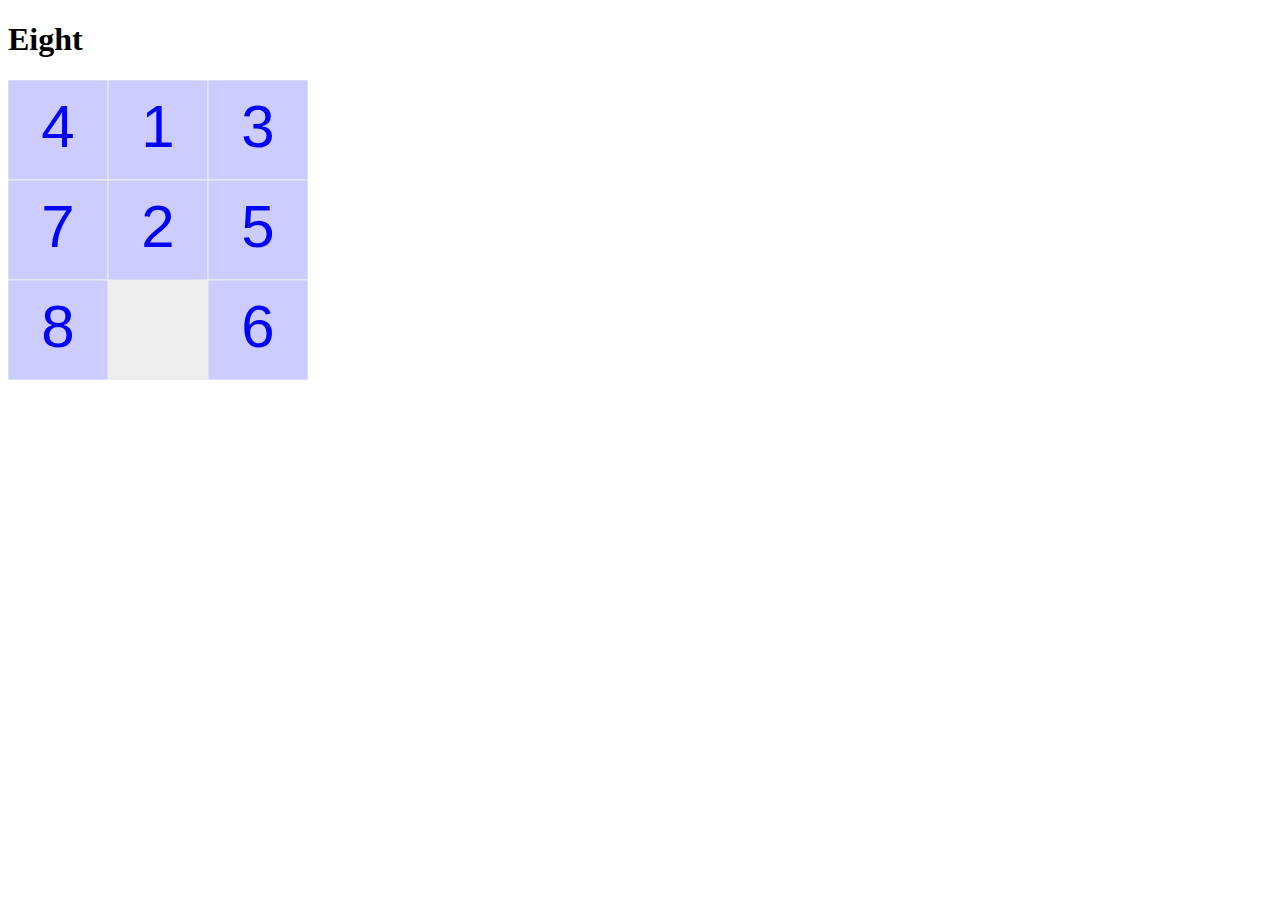
==== eight/eight.html @ e5947658 "eight" ====
<!doctype html>
<html>
    <head>
        <meta charset="utf-8">
        <title>Eight</title>
    </head>
    <body>
        <h1>Eight</h1>
        <canvas id="canvas" width=300 height=300></canvas>
        <script src="./js/main.js" type="module"></script>
    </body>
</html>
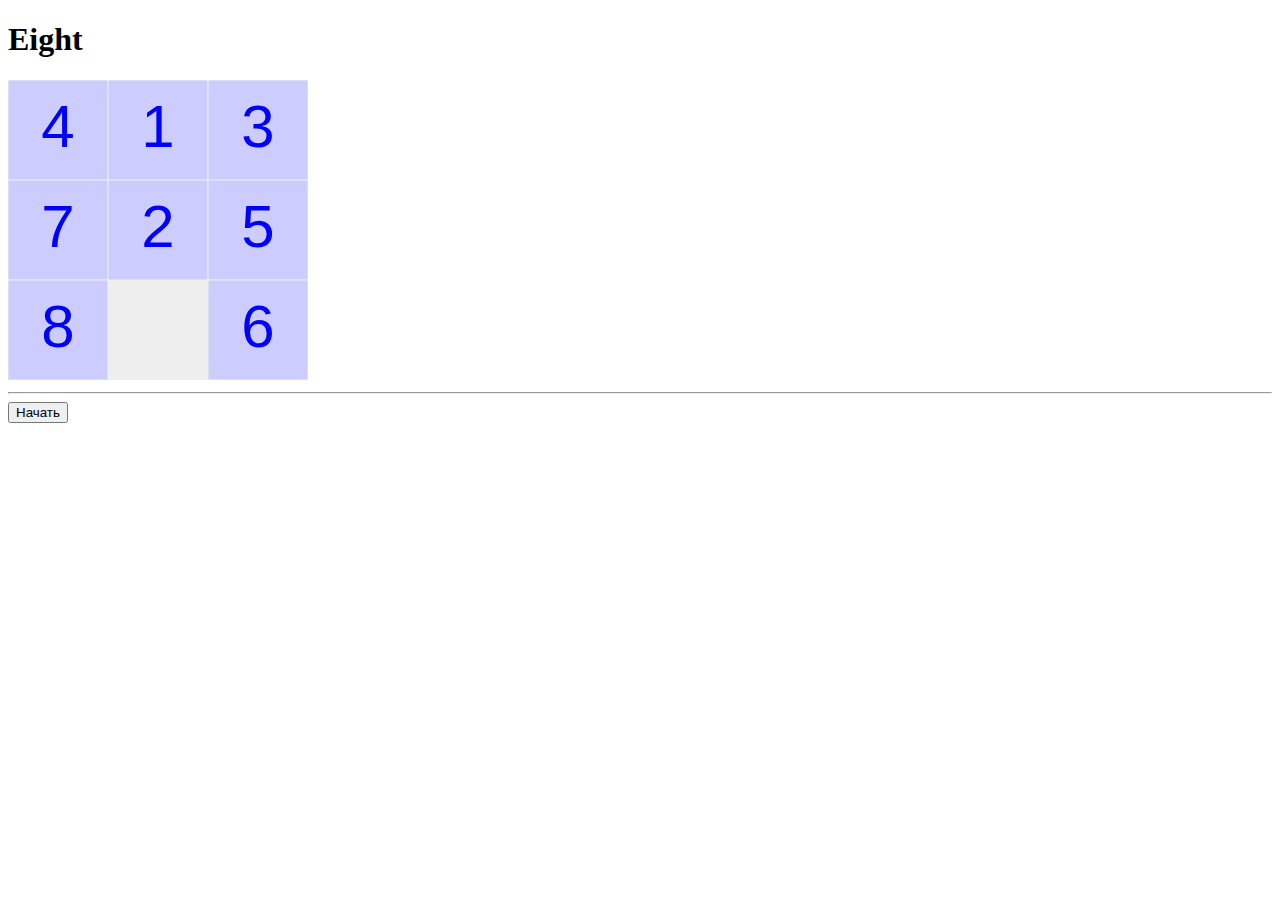
==== commit c11b2c97: "eight_ai" ====
--- a/eight/eight.html
+++ b/eight/eight.html
@@ -7,6 +7,8 @@
     <body>
         <h1>Eight</h1>
         <canvas id="canvas" width=300 height=300></canvas>
+        <hr>
+        <button id="btn_start_ai">Начать</button>
         <script src="./js/main.js" type="module"></script>
     </body>
-</html>+</html>
